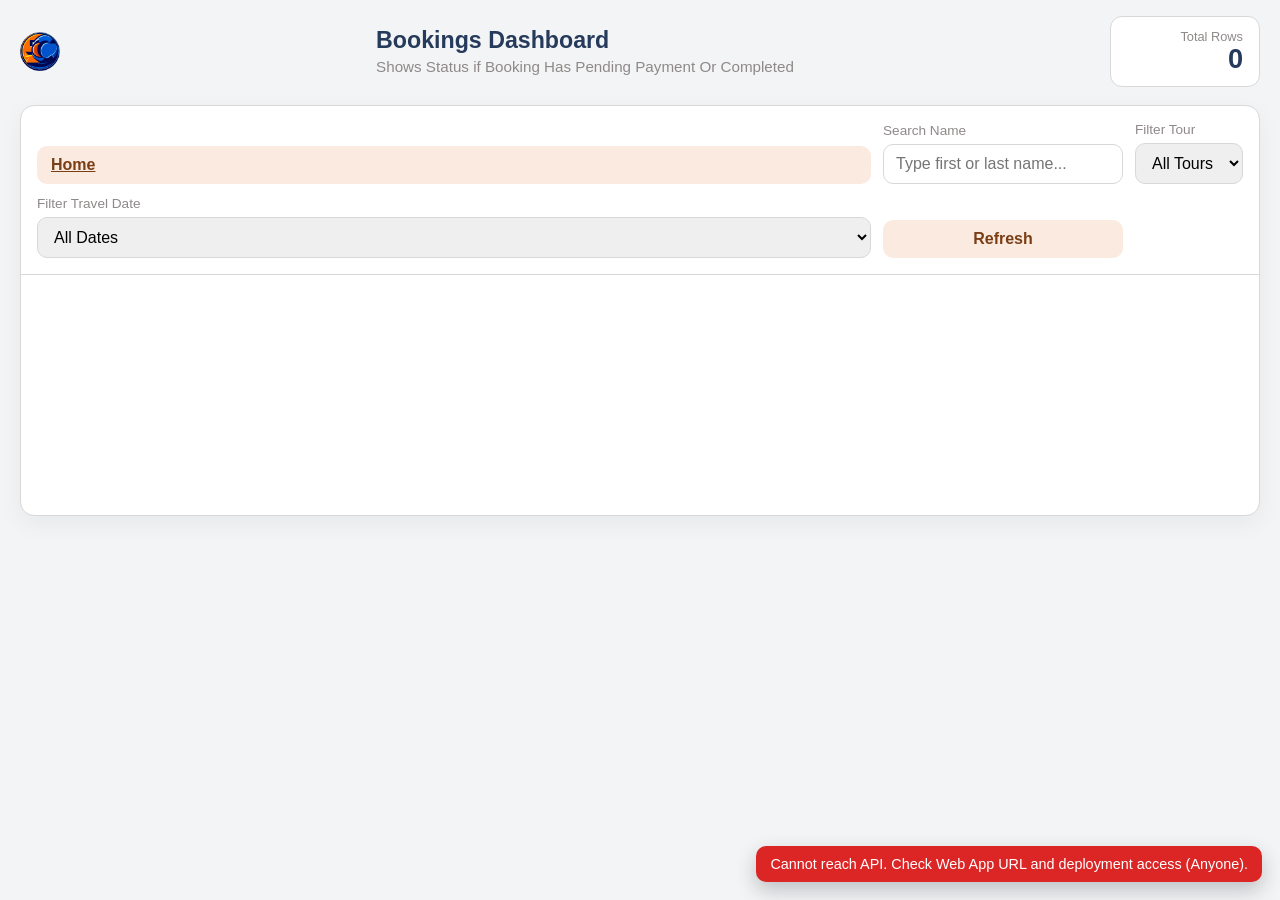
==== bookings-dashboard.html @ 5a9a7ebe "Initial public release" ====
<!DOCTYPE html>
<html lang="en">
<head>
  <meta charset="UTF-8" />
  <meta name="viewport" content="width=device-width, initial-scale=1.0" />
  <title>Bookings Dashboard</title>
  <link rel="icon" type="image/png" href="favicon.png" />
  <link rel="stylesheet" href="style.css" />
</head>
<body data-page="bookings-dashboard">
  <div class="app-shell">
    <header class="topbar">
      <img class="logo-image" src="favicon.png" alt="favicon logo" />
      <div>
        <h1>Bookings Dashboard</h1>
        <p class="subtitle">Shows Status if Booking Has Pending Payment Or Completed</p>
      </div>
      <div class="pending-card" aria-live="polite">
        <span class="pending-label">Total Rows</span>
        <span id="pendingCount" class="pending-value">0</span>
      </div>
    </header>

    <main class="dashboard-card">
      <section class="controls" aria-label="Filters">
        <a href="index.html" class="btn btn-secondary">Home</a>

        <label class="control-field">
          <span>Search Name</span>
          <input id="searchInput" type="text" placeholder="Type first or last name..." />
        </label>

        <label class="control-field">
          <span>Filter Tour</span>
          <select id="tourFilter">
            <option value="">All Tours</option>
          </select>
        </label>

        <label class="control-field">
          <span>Filter Travel Date</span>
          <select id="travelDateFilter">
            <option value="">All Dates</option>
          </select>
        </label>

        <button id="refreshBtn" class="btn btn-secondary" type="button">Refresh</button>
      </section>

      <section class="table-wrap" aria-live="polite">
        <div id="loadingOverlay" class="loading-overlay" hidden>
          <div class="spinner" aria-hidden="true"></div>
          <p>Loading bookings...</p>
        </div>

        <div class="table-scroll">
          <table>
            <thead id="tableHead"></thead>
            <tbody id="bookingsBody"></tbody>
          </table>
        </div>
      </section>
    </main>
  </div>

  <div id="toast" class="toast" hidden></div>

  <div id="sendConfirmModal" class="modal" hidden>
    <div class="modal-content" role="dialog" aria-modal="true" aria-labelledby="sendConfirmTitle">
      <h3 id="sendConfirmTitle">Confirm Send</h3>
      <p id="sendConfirmMessage" class="modal-subtext">Open WhatsApp and mark this row as sent?</p>
      <div class="modal-actions">
        <button id="sendConfirmCancel" class="btn btn-secondary" type="button">Cancel</button>
        <button id="sendConfirmOk" class="btn btn-primary" type="button">OK</button>
      </div>
    </div>
  </div>

  <script src="script.js"></script>
</body>
</html>
---- style.css ----
:root {
  --bg: #f3f4f5;
  --card: #ffffff;
  --text: #263a5b;
  --muted: #8f8989;
  --line: #d9d7d7;
  --primary: #263a5b;
  --primary-hover: #1f304b;
  --accent: #e16d24;
  --accent-hover: #cb5f1b;
  --success: #0f9f57;
  --danger: #dc2626;
}

* {
  box-sizing: border-box;
}

body {
  margin: 0;
  font-family: "Segoe UI", Roboto, Arial, sans-serif;
  background: var(--bg);
  color: var(--text);
}

.app-shell {
  max-width: 1800px;
  width: 100%;
  margin: 0 auto;
  padding: 16px 20px;
}

.topbar {
  display: flex;
  justify-content: space-between;
  align-items: center;
  gap: 16px;
  margin-bottom: 18px;
}

.topbar h1 {
  margin: 0;
  font-size: 1.45rem;
}

.logo-image {
  width: 40px;
  height: 40px;
  object-fit: contain;
  border-radius: 8px;
}

.subtitle {
  margin: 4px 0 0;
  color: var(--muted);
  font-size: 0.95rem;
}

.pending-card {
  background: var(--card);
  border: 1px solid var(--line);
  border-radius: 12px;
  padding: 12px 16px;
  min-width: 150px;
  text-align: right;
}

.pending-label {
  display: block;
  color: var(--muted);
  font-size: 0.8rem;
}

.pending-value {
  font-size: 1.7rem;
  font-weight: 700;
  line-height: 1.1;
}

.dashboard-card {
  background: var(--card);
  border: 1px solid var(--line);
  border-radius: 14px;
  overflow: hidden;
  box-shadow: 0 8px 24px rgba(16, 24, 40, 0.05);
}

.menu-card {
  background: var(--card);
  border: 1px solid var(--line);
  border-radius: 14px;
  padding: 22px;
  box-shadow: 0 8px 24px rgba(16, 24, 40, 0.05);
}

.menu-card h2 {
  margin: 0 0 6px;
  font-size: 1.2rem;
}

.menu-card p {
  margin: 0 0 14px;
  color: var(--muted);
}

.menu-grid {
  display: grid;
  grid-template-columns: repeat(2, minmax(200px, 1fr));
  gap: 12px;
}

.menu-btn {
  border: 1px solid var(--line);
  background: #f6f6f6;
  color: var(--text);
  border-radius: 12px;
  padding: 16px 14px;
  font-weight: 700;
  text-align: left;
  cursor: pointer;
  text-decoration: none;
  display: block;
}

.menu-btn:hover {
  border-color: rgba(38, 58, 91, 0.45);
  background: rgba(38, 58, 91, 0.08);
}

.controls {
  display: grid;
  grid-template-columns: minmax(220px, 1fr) minmax(190px, 240px) auto;
  gap: 12px;
  align-items: end;
  padding: 16px;
  border-bottom: 1px solid var(--line);
}

.control-field {
  display: flex;
  flex-direction: column;
  gap: 6px;
}

.control-field span {
  font-size: 0.85rem;
  color: var(--muted);
}

input,
select,
button {
  font: inherit;
}

input,
select {
  width: 100%;
  border: 1px solid var(--line);
  border-radius: 10px;
  padding: 10px 12px;
  outline: none;
}

input:focus,
select:focus {
  border-color: var(--primary);
  box-shadow: 0 0 0 3px rgba(38, 58, 91, 0.15);
}

.btn {
  border: none;
  border-radius: 10px;
  padding: 10px 14px;
  font-weight: 600;
  cursor: pointer;
  transition: background-color 0.15s ease, transform 0.05s ease;
}

.btn:active {
  transform: translateY(1px);
}

.btn-primary {
  background: var(--primary);
  color: #fff;
}

.btn-primary:hover {
  background: var(--primary-hover);
}

.btn-secondary {
  background: rgba(225, 109, 36, 0.14);
  color: #7a3e15;
}

.btn-secondary:hover {
  background: rgba(225, 109, 36, 0.22);
}

.send-btn {
  background: var(--success);
  color: #fff;
  padding: 8px 12px;
  border-radius: 8px;
  border: none;
  cursor: pointer;
  font-weight: 600;
}

.send-btn:hover {
  filter: brightness(0.95);
}

.send-btn:disabled {
  opacity: 0.55;
  cursor: wait;
}

.receipt-editor {
  display: grid;
  gap: 6px;
  min-width: 220px;
}

.receipt-editor .receipt-type,
.receipt-editor .receipt-invoice,
.receipt-editor .receipt-file {
  width: 100%;
  border: 1px solid var(--line);
  border-radius: 8px;
  padding: 7px 9px;
  background: #fff;
}

.receipt-editor .receipt-save {
  padding: 8px 10px;
}

.invoice-cell {
  display: inline-block;
  padding: 6px 8px;
  border-radius: 8px;
}

.invoice-filled {
  background: #dcfce7;
  color: #166534;
  font-weight: 700;
}

.invoice-row-complete td {
  background: #dcfce7;
}

.invoice-row-complete td:first-child {
  background: #dcfce7;
}

.status-complete-row td {
  background: #dcfce7;
}

.status-pending-row td {
  background: #fee2e2;
}

.status-complete-row td:first-child {
  background: #dcfce7;
}

.status-pending-row td:first-child {
  background: #fee2e2;
}

.receipt-click-row {
  cursor: pointer;
}

.receipt-click-row:hover td {
  background: rgba(38, 58, 91, 0.08);
}

.table-wrap {
  position: relative;
  min-height: 240px;
}

.table-scroll {
  overflow-x: auto;
}

table {
  width: 100%;
  min-width: 1500px;
  border-collapse: collapse;
}

th,
td {
  text-align: left;
  padding: 12px 14px;
  border-bottom: 1px solid var(--line);
  white-space: normal;
  vertical-align: top;
}

thead th:first-child,
tbody td:first-child {
  position: sticky;
  left: 0;
  z-index: 2;
  background: #fff;
}

thead th:first-child {
  z-index: 3;
  background: #f7f7f8;
}

th {
  font-size: 0.82rem;
  color: var(--muted);
  font-weight: 600;
  letter-spacing: 0.2px;
  background: #f7f7f8;
}

.empty-state {
  text-align: center;
  color: var(--muted);
  padding: 30px 12px;
}

.loading-overlay {
  position: absolute;
  inset: 0;
  background: rgba(255, 255, 255, 0.65);
  display: grid;
  place-items: center;
  gap: 10px;
  z-index: 10;
  pointer-events: none;
}

.loading-overlay[hidden] {
  display: none !important;
}

.spinner {
  width: 34px;
  height: 34px;
  border: 3px solid #dddede;
  border-top-color: var(--primary);
  border-radius: 50%;
  animation: spin 0.8s linear infinite;
}

@keyframes spin {
  to {
    transform: rotate(360deg);
  }
}

.toast {
  position: fixed;
  bottom: 18px;
  right: 18px;
  background: var(--primary);
  color: #fff;
  padding: 10px 14px;
  border-radius: 10px;
  font-size: 0.9rem;
  box-shadow: 0 8px 20px rgba(17, 24, 39, 0.24);
  z-index: 120;
}

.modal {
  position: fixed;
  inset: 0;
  background: rgba(15, 23, 42, 0.45);
  display: grid;
  place-items: center;
  z-index: 150;
}

.modal[hidden] {
  display: none !important;
}

.modal-content {
  width: min(92vw, 560px);
  background: #fff;
  border-radius: 12px;
  padding: 18px;
  box-shadow: 0 16px 40px rgba(2, 8, 23, 0.25);
}

.modal-content h3 {
  margin: 0 0 6px;
}

.modal-subtext {
  margin: 0 0 12px;
  color: var(--muted);
}

.modal-grid {
  display: grid;
  grid-template-columns: 1fr 1fr;
  gap: 10px;
  margin-bottom: 12px;
}

.modal-label {
  display: block;
  font-size: 0.85rem;
  color: var(--muted);
  margin-bottom: 6px;
}

.modal-value {
  border: 1px solid var(--line);
  border-radius: 8px;
  padding: 9px 10px;
  min-height: 40px;
  background: #f7f7f8;
}

.modal-actions {
  display: flex;
  justify-content: flex-end;
  gap: 8px;
  margin-top: 14px;
}

.validation-note {
  margin: 6px 0 0;
  color: #b91c1c;
  font-size: 0.85rem;
  font-weight: 600;
}

.saving-indicator {
  margin-top: 10px;
  display: flex;
  align-items: center;
  gap: 8px;
  color: #1f2937;
  font-size: 0.9rem;
}

.saving-spinner {
  width: 16px;
  height: 16px;
  border: 2px solid #dddede;
  border-top-color: var(--accent);
  border-radius: 50%;
  animation: spin 0.8s linear infinite;
}

@media (max-width: 860px) {
  .controls {
    grid-template-columns: 1fr;
  }

  .menu-grid {
    grid-template-columns: 1fr;
  }

  .pending-card {
    text-align: left;
  }

  .topbar {
    flex-direction: column;
    align-items: flex-start;
  }
}

@media (max-width: 620px) {
  .app-shell {
    padding: 12px;
  }

  th,
  td {
    padding: 10px;
    font-size: 0.9rem;
  }
}
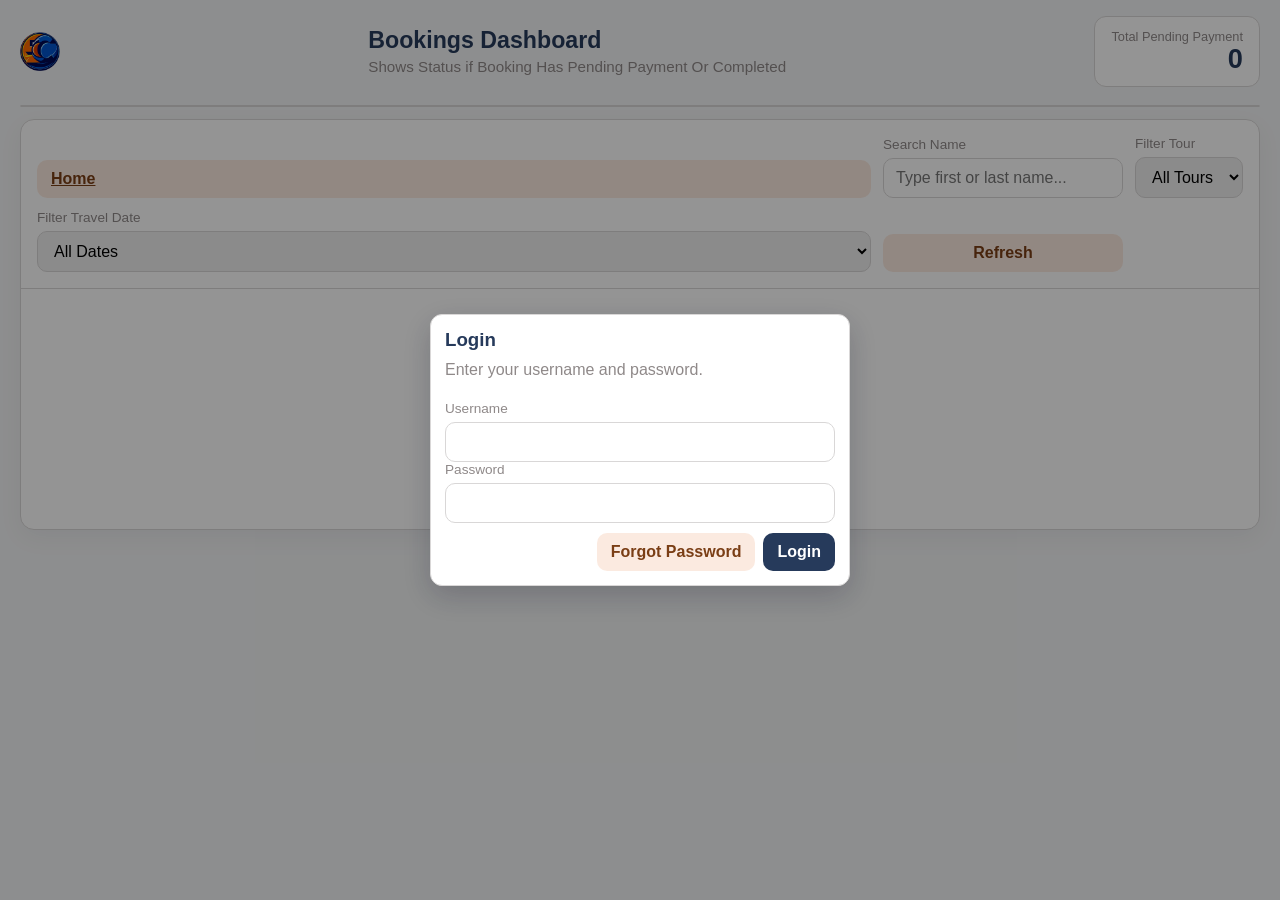
==== commit d2ea72a9: "Update commissions dashboard details and deployment URL" ====
--- a/bookings-dashboard.html
+++ b/bookings-dashboard.html
@@ -16,10 +16,15 @@
         <p class="subtitle">Shows Status if Booking Has Pending Payment Or Completed</p>
       </div>
       <div class="pending-card" aria-live="polite">
-        <span class="pending-label">Total Rows</span>
+        <span class="pending-label">Total Pending Payment</span>
         <span id="pendingCount" class="pending-value">0</span>
       </div>
     </header>
+
+    <section class="travel-date-summary" aria-label="Upcoming Travel Date Summary">
+      <div id="travelDateSummaryList" class="travel-date-summary-list"></div>
+      <p id="travelDateSummaryEmpty" class="modal-subtext" hidden>No incoming travel dates found.</p>
+    </section>
 
     <main class="dashboard-card">
       <section class="controls" aria-label="Filters">
@@ -76,6 +81,47 @@
     </div>
   </div>
 
+  <div id="receiptImageViewer" class="modal" hidden>
+    <div class="modal-content image-viewer-content" role="dialog" aria-modal="true" aria-labelledby="receiptImageViewerTitle">
+      <div class="image-viewer-header">
+        <h3 id="receiptImageViewerTitle">Receipt Image</h3>
+        <button id="receiptImageViewerClose" class="btn btn-secondary" type="button">Close</button>
+      </div>
+      <div class="image-viewer-body">
+        <img id="receiptImageViewerImg" alt="Receipt image preview" />
+      </div>
+    </div>
+  </div>
+
+  <div id="cancelReasonModal" class="modal" hidden>
+    <div class="modal-content" role="dialog" aria-modal="true" aria-labelledby="cancelReasonTitle">
+      <h3 id="cancelReasonTitle">Booking Action</h3>
+      <p id="cancelReasonBookingInfo" class="modal-subtext">Select slot and reason for this booking.</p>
+
+      <div class="modal-grid">
+        <label>
+          <span class="modal-label">Slot</span>
+          <select id="cancelReasonSlot">
+            <option value="">Select</option>
+            <option value="cancel">Cancel</option>
+          </select>
+        </label>
+      </div>
+
+      <div id="cancelReasonInputGroup">
+        <label>
+          <span class="modal-label">Reason</span>
+          <input id="cancelReasonInput" type="text" placeholder="Enter cancellation reason" />
+        </label>
+      </div>
+
+      <div class="modal-actions">
+        <button id="cancelReasonCancelBtn" class="btn btn-secondary" type="button">Close</button>
+        <button id="cancelReasonSaveBtn" class="btn btn-primary" type="button">Save</button>
+      </div>
+    </div>
+  </div>
+
   <script src="script.js"></script>
 </body>
 </html>
--- a/style.css
+++ b/style.css
@@ -122,6 +122,67 @@
   display: block;
 }
 
+.menu-badge {
+  float: right;
+  min-width: 26px;
+  padding: 2px 8px;
+  border-radius: 999px;
+  background: var(--danger);
+  color: #fff;
+  font-size: 0.8rem;
+  text-align: center;
+}
+
+.commissions-unpaid-section {
+  margin-top: 14px;
+}
+
+.commissions-unpaid-header {
+  display: flex;
+  justify-content: space-between;
+  align-items: flex-start;
+  gap: 14px;
+  margin-bottom: 12px;
+}
+
+.commissions-unpaid-header h2 {
+  margin: 0 0 6px;
+  font-size: 1.1rem;
+}
+
+.commissions-unpaid-header p {
+  margin: 0;
+  color: var(--muted);
+}
+
+.commissions-unpaid-table {
+  min-width: 680px;
+}
+
+.commissions-unpaid-click-row {
+  cursor: pointer;
+}
+
+.commissions-unpaid-detail-row td {
+  background: var(--bg-soft);
+}
+
+.commissions-unpaid-detail-wrap {
+  padding: 8px 0;
+}
+
+.commissions-unpaid-detail-table {
+  width: 100%;
+  min-width: 820px;
+  border-collapse: collapse;
+}
+
+.commissions-unpaid-detail-table th,
+.commissions-unpaid-detail-table td {
+  padding: 9px 10px;
+  border-bottom: 1px solid var(--line);
+}
+
 .menu-btn:hover {
   border-color: rgba(38, 58, 91, 0.45);
   background: rgba(38, 58, 91, 0.08);
@@ -166,6 +227,98 @@
 select:focus {
   border-color: var(--primary);
   box-shadow: 0 0 0 3px rgba(38, 58, 91, 0.15);
+}
+
+.multi-date-dropdown {
+  position: relative;
+}
+
+.multi-date-toggle {
+  display: flex;
+  align-items: center;
+  justify-content: space-between;
+  gap: 10px;
+  width: 100%;
+  border: 1px solid var(--line);
+  border-radius: 10px;
+  background: #fff;
+  color: var(--text);
+  padding: 10px 12px;
+  text-align: left;
+  cursor: pointer;
+}
+
+.multi-date-toggle::after {
+  content: "▾";
+  color: var(--muted);
+  font-size: 0.9rem;
+  line-height: 1;
+  transition: transform 0.15s ease;
+}
+
+.multi-date-toggle[aria-expanded="true"]::after {
+  transform: rotate(180deg);
+}
+
+.multi-date-toggle:focus {
+  border-color: var(--primary);
+  box-shadow: 0 0 0 3px rgba(38, 58, 91, 0.15);
+}
+
+.multi-date-menu {
+  position: absolute;
+  top: calc(100% + 6px);
+  left: 0;
+  right: 0;
+  z-index: 40;
+  background: #fff;
+  border: 1px solid var(--line);
+  border-radius: 10px;
+  box-shadow: 0 10px 24px rgba(16, 24, 40, 0.12);
+  max-height: 220px;
+  overflow-y: auto;
+}
+
+.multi-date-options {
+  padding: 6px;
+}
+
+.multi-date-option {
+  width: 100%;
+  display: flex;
+  align-items: center;
+  gap: 10px;
+  border: none;
+  background: transparent;
+  color: var(--text);
+  text-align: left;
+  padding: 8px 10px;
+  border-radius: 8px;
+  cursor: pointer;
+}
+
+.multi-date-option:hover {
+  background: rgba(38, 58, 91, 0.08);
+}
+
+.multi-date-circle {
+  width: 16px;
+  height: 16px;
+  border-radius: 50%;
+  border: 2px solid var(--line);
+  background: #fff;
+  flex: 0 0 16px;
+}
+
+.multi-date-option.selected .multi-date-circle {
+  border-color: var(--accent);
+  background: var(--accent);
+}
+
+.multi-date-empty {
+  color: var(--muted);
+  padding: 8px 10px;
+  font-size: 0.9rem;
 }
 
 .btn {
@@ -435,6 +588,237 @@
   margin-top: 14px;
 }
 
+.receipt-link-btn {
+  border: none;
+  background: transparent;
+  color: var(--primary);
+  font: inherit;
+  font-weight: 700;
+  padding: 0;
+  cursor: pointer;
+  text-decoration: underline;
+}
+
+.receipt-link-btn:hover {
+  color: var(--accent);
+}
+
+.summary-coupon-buttons {
+  display: flex;
+  flex-wrap: wrap;
+  gap: 10px;
+}
+
+.summary-list {
+  display: grid;
+  gap: 12px;
+}
+
+.summary-card {
+  border: 1px solid var(--line);
+  border-radius: 12px;
+  padding: 12px;
+  background: #fff;
+  overflow: visible;
+}
+
+.summary-card-header {
+  display: flex;
+  align-items: center;
+  justify-content: space-between;
+  gap: 12px;
+  margin-bottom: 10px;
+}
+
+.summary-card-header h3 {
+  margin: 0;
+  font-size: clamp(0.72rem, 1.4vw, 0.9rem);
+  line-height: 1.2;
+  white-space: normal;
+  word-break: break-word;
+  overflow: visible;
+}
+
+.summary-card-header > div:last-child {
+  flex-shrink: 0;
+}
+
+.summary-card .table-scroll {
+  overflow-x: visible;
+}
+
+.summary-card table {
+  min-width: 100%;
+  table-layout: auto;
+}
+
+.summary-card th,
+.summary-card td {
+  white-space: normal;
+  word-break: break-word;
+}
+
+.summary-card th:nth-child(3),
+.summary-card th:nth-child(4),
+.summary-card td:nth-child(3),
+.summary-card td:nth-child(4) {
+  white-space: normal;
+  word-break: break-word;
+  font-size: clamp(0.72rem, 1.5vw, 0.92rem);
+}
+
+.summary-card th {
+  font-size: clamp(0.68rem, 1.2vw, 0.82rem);
+  white-space: normal;
+  word-break: break-word;
+  line-height: 1.2;
+}
+
+.summary-grand-total-row td strong {
+  white-space: nowrap;
+  font-size: clamp(0.72rem, 1.5vw, 0.92rem);
+}
+
+.summary-card thead th:first-child,
+.summary-card tbody td:first-child {
+  position: static;
+}
+
+.summary-grand-total-row td {
+  border-top: 1px solid var(--line);
+}
+
+.travel-date-summary {
+  background: var(--card);
+  border: 1px solid var(--line);
+  border-radius: 12px;
+  padding: 0;
+  margin-bottom: 12px;
+}
+
+.travel-date-summary-list {
+  display: grid;
+  grid-template-columns: repeat(4, minmax(120px, 1fr));
+  gap: 10px;
+}
+
+.travel-date-donut-item {
+  display: grid;
+  justify-items: center;
+  gap: 2px;
+  text-align: center;
+}
+
+.travel-date-donut {
+  --completed-angle: 0deg;
+  width: 88px;
+  height: 88px;
+  border-radius: 50%;
+  background: conic-gradient(
+    color-mix(in srgb, var(--success) 35%, white) 0deg var(--completed-angle),
+    color-mix(in srgb, var(--danger) 35%, white) var(--completed-angle) 360deg
+  );
+  display: grid;
+  place-items: center;
+}
+
+.travel-date-donut-inner {
+  width: 58px;
+  height: 58px;
+  border-radius: 50%;
+  background: var(--card);
+  border: 1px solid var(--line);
+  display: grid;
+  place-items: center;
+  font-weight: 700;
+  font-size: 1rem;
+  color: var(--text);
+}
+
+.travel-date-donut-date {
+  margin: 0;
+  font-size: 0.8rem;
+  font-weight: 600;
+}
+
+.travel-date-donut-meta {
+  margin: 0;
+  font-size: 0.72rem;
+  color: var(--muted);
+  line-height: 1.2;
+}
+
+body[data-page="commissions-payment-summary"] .app-shell {
+  max-width: 100%;
+  padding: 6px;
+}
+
+body[data-page="commissions-payment-summary"] .topbar {
+  margin: 0 0 8px;
+}
+
+body[data-page="commissions-payment-summary"] .dashboard-card {
+  border-radius: 8px;
+}
+
+body[data-page="commissions-payment-summary"] .controls {
+  padding: 8px;
+  gap: 8px;
+}
+
+body[data-page="commissions-payment-summary"] .menu-card {
+  padding: 8px;
+  border-radius: 8px;
+  margin: 0;
+}
+
+body[data-page="commissions-payment-summary"] .summary-list {
+  gap: 8px;
+}
+
+body[data-page="commissions-payment-summary"] .summary-card {
+  padding: 8px;
+  margin: 0;
+}
+
+.image-viewer-content {
+  width: min(94vw, 980px);
+  padding: 14px;
+}
+
+.image-viewer-header {
+  display: flex;
+  align-items: center;
+  justify-content: space-between;
+  gap: 12px;
+  margin-bottom: 10px;
+}
+
+.image-viewer-header h3 {
+  margin: 0;
+}
+
+.image-viewer-body {
+  border: 1px solid var(--line);
+  border-radius: 10px;
+  background: #f7f7f8;
+  display: grid;
+  place-items: center;
+  padding: 8px;
+  min-height: 280px;
+  max-height: 75vh;
+  overflow: auto;
+}
+
+.image-viewer-body img {
+  display: block;
+  max-width: 100%;
+  max-height: 70vh;
+  width: auto;
+  height: auto;
+  border-radius: 8px;
+}
+
 .validation-note {
   margin: 6px 0 0;
   color: #b91c1c;
@@ -460,6 +844,41 @@
   animation: spin 0.8s linear infinite;
 }
 
+.auth-modal {
+  position: fixed;
+  inset: 0;
+  z-index: 4000;
+  background: rgba(0, 0, 0, 0.42);
+  display: grid;
+  place-items: center;
+  padding: 14px;
+}
+
+.auth-modal[hidden] {
+  display: none;
+}
+
+.auth-modal-card {
+  width: min(96vw, 420px);
+  background: var(--card);
+  border: 1px solid var(--line);
+  border-radius: 12px;
+  padding: 14px;
+  box-shadow: 0 10px 30px rgba(16, 24, 40, 0.22);
+  display: grid;
+  gap: 10px;
+}
+
+.auth-modal-card h3 {
+  margin: 0;
+}
+
+.auth-modal-actions {
+  display: flex;
+  justify-content: flex-end;
+  gap: 8px;
+}
+
 @media (max-width: 860px) {
   .controls {
     grid-template-columns: 1fr;
@@ -477,11 +896,48 @@
     flex-direction: column;
     align-items: flex-start;
   }
+
+  .travel-date-summary-list {
+    grid-template-columns: repeat(3, minmax(110px, 1fr));
+  }
 }
 
 @media (max-width: 620px) {
   .app-shell {
     padding: 12px;
+  }
+
+  .summary-card {
+    padding: 10px;
+  }
+
+  .summary-card-header {
+    flex-direction: column;
+    align-items: flex-start;
+    gap: 8px;
+  }
+
+  .summary-card-header > div:last-child {
+    width: 100%;
+  }
+
+  .summary-card-header > div:last-child .btn {
+    width: 100%;
+  }
+
+  .travel-date-summary-list {
+    grid-template-columns: repeat(2, minmax(100px, 1fr));
+  }
+
+  .travel-date-donut {
+    width: 78px;
+    height: 78px;
+  }
+
+  .travel-date-donut-inner {
+    width: 52px;
+    height: 52px;
+    font-size: 0.92rem;
   }
 
   th,
